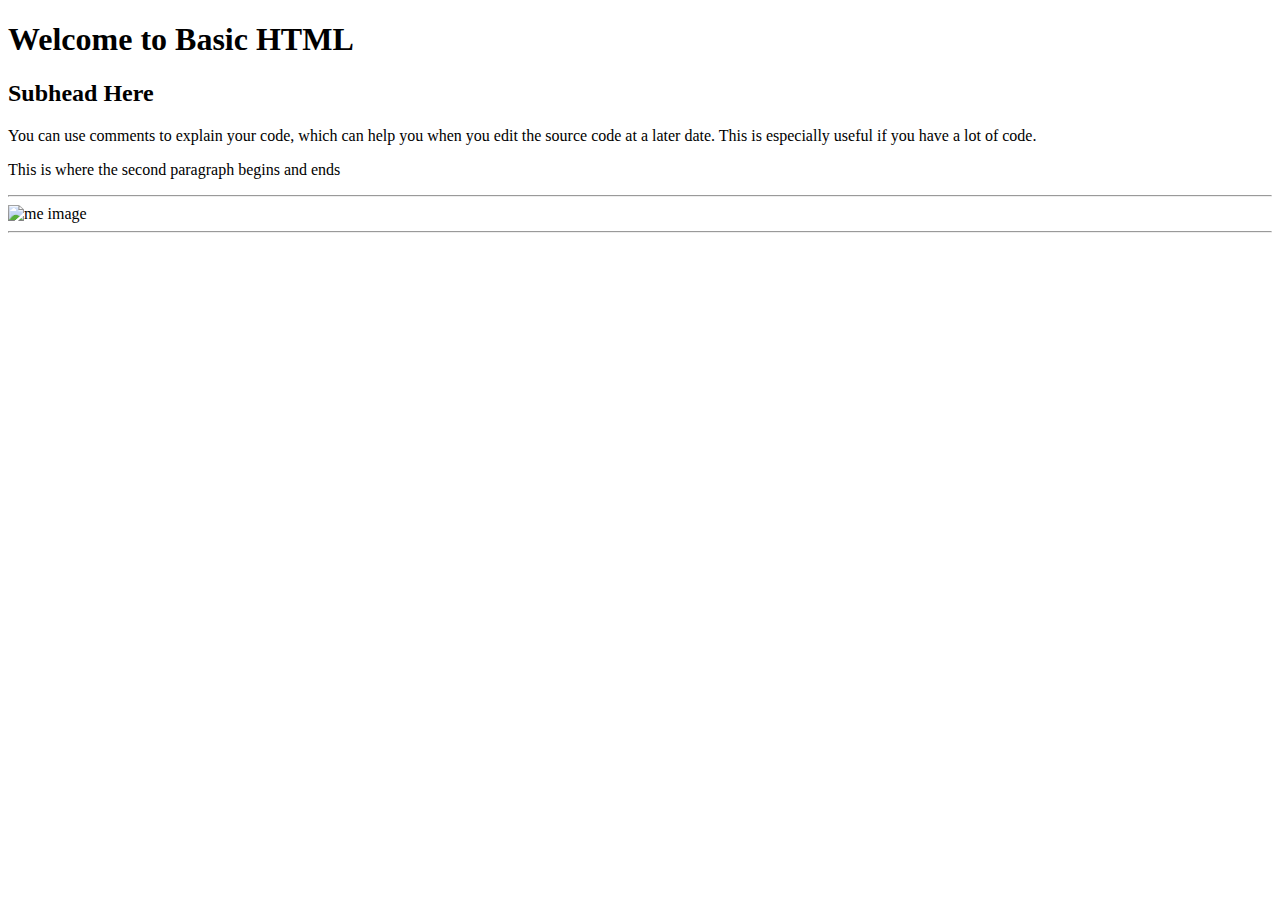
==== index.html @ 617e516f "condense code spaces" ====
<!-- An HTML element consists of both the content and its markiup. -->

<!DOCTYPE html>
<html>
  <head>
    <title>Basic html l Betamore Academy</title>
  </head>
  <body>
    <h1>Welcome to Basic HTML</h1>
    <h2>Subhead Here</h2>
    <p>You can use comments to explain your code, which can help you when you edit the source code at a later date. This is especially useful if you have a lot of code.</p>
    <p>This is where the second paragraph begins and ends</p>
    <hr>
    <img src="img/jonas_SlackPic.jpg" alt="me image">
    <hr>
  </body>
</html>
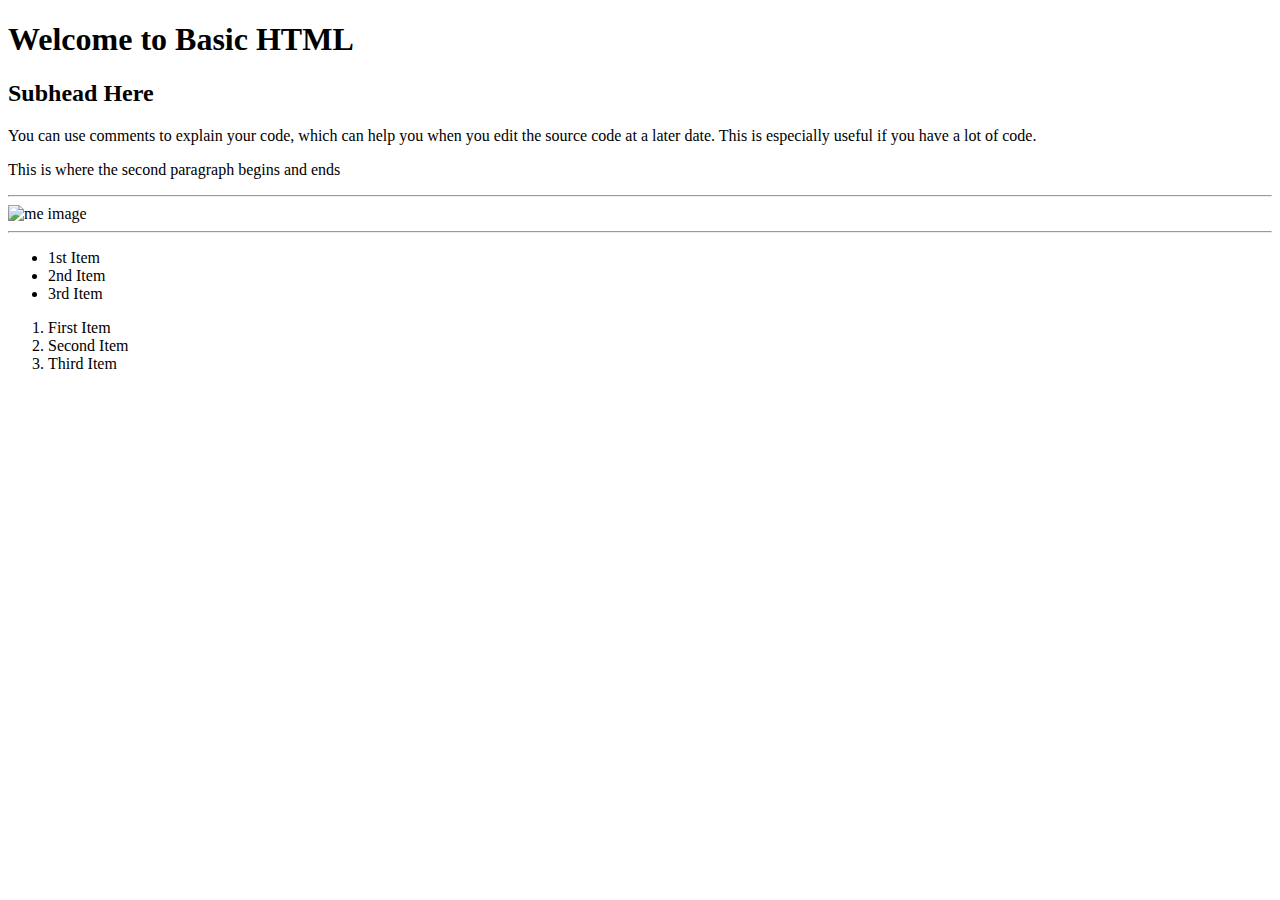
==== commit 6aa58eb4: "add numerals" ====
--- a/index.html
+++ b/index.html
@@ -13,5 +13,15 @@
     <hr>
     <img src="img/jonas_SlackPic.jpg" alt="me image">
     <hr>
+    <ul>
+      <li>1st Item</li>
+      <li>2nd Item</li>
+      <li>3rd Item</li>
+    </ul>
+    <ol>
+      <li>First Item</li>
+      <li>Second Item</li>
+      <li>Third Item</li>
+    </ol>
   </body>
 </html>
